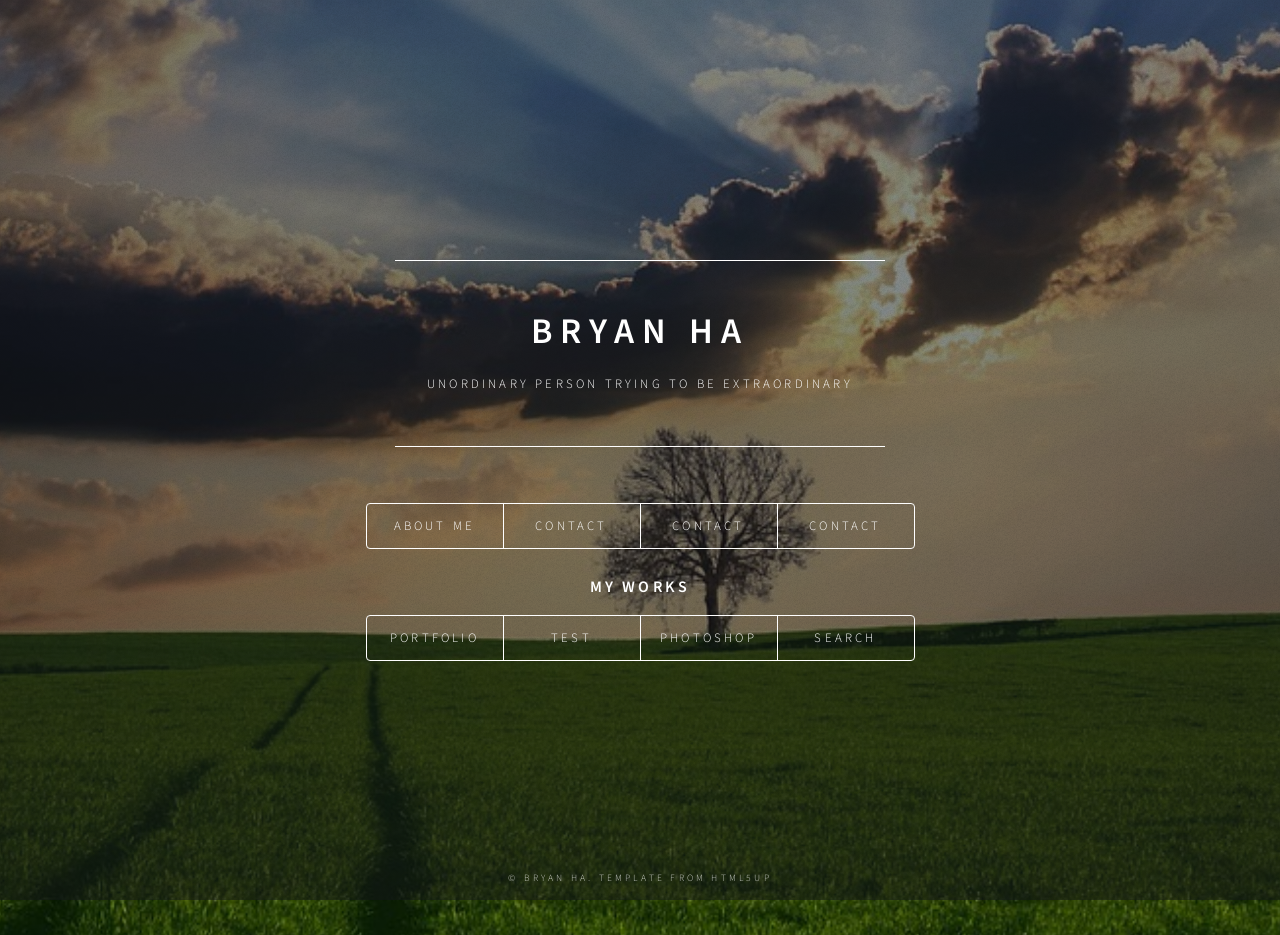
==== index minify.html @ 565de6df "Add files via upload" ====
<!DOCTYPE html><!--	Design by html5up.net--><title>Bryan Ha's Homepage</title><meta charset=utf-8><meta content="Bryan Ha"name=author><meta content="Bryan's Portfolio"name=description><meta content="width=device-width,initial-scale=1,user-scalable=no"name=viewport><link href=assets/css/main.css rel=stylesheet><link href="https://fonts.googleapis.com/css?family=Open Sans"rel=stylesheet><!--[if lte IE 9]><link href=assets/css/ie9.css rel=stylesheet><![endif]--><noscript><link href=assets/css/noscript.css rel=stylesheet></noscript><a href=https://www.gravityscan.com/verify/04b4521ef605a716d107341e9aac6896efe40fd1870c4c7f682954d10226ec02 onclick='return window.open("https://www.gravityscan.com/verify/04b4521ef605a716d107341e9aac6896efe40fd1870c4c7f682954d10226ec02","gravityscan-verified-secure-site","width=760,height=470,left=160,top=170"),!1'rel="noopener noreferrer"target=_blank><img alt="Website Malware Scan"src=https://badges.gravityscan.com/badges/bryanha.me-04b4521ef605a716d107341e9aac6896efe40fd1870c4c7f682954d10226ec02 height=67 width=117></a><body><!-- Wrapper --><div id=wrapper><!-- Header --><header id=header><div class=content><div class=inner><h1>Bryan Ha</h1><p>Unordinary person trying to be extraordinary</div></div><nav><ul><li><a href=#About>About Me</a><li><a href=#contact>Contact</a><li><a href=#contact>Contact</a><li><a href=#contact>Contact</a></li><!--<li><a href="#elements">Elements</a></li>--></ul><br><h3>My works</h3><ul><li><a href=https://sangwookha.github.io/moi>Portfolio<li><a href=https://ouriblife.github.io/newproject>test<li><a href=https://ouriblife.github.io/newproject>Photoshop<li><a href=https://google.com>Search</ul></nav></header><!-- Main --><div id=main><!-- Intro --><article id=About><h2 class=major>About</h2><!--<span class="image main"><img src="images/pic01.jpg" alt="" /></span>--><p>I'm a recent high school graduate rolling into university in the fall. I tend to spend my time editing photos using Photoshop and studying coding online which eventually became my hobby of web design and development.<p>I also have a passion for competition math even though I'm not great at it along with playing music<p><b>UPDATE: Currently overwhelmed with first month of university</b></article><!-- Work --><article id=work><h2 class=major>Work</h2><span class="image main"><img alt=""src=images/pic02.jpg></span><p>Adipiscing magna sed dolor elit. Praesent eleifend dignissim arcu, at eleifend sapien imperdiet ac. Aliquam erat volutpat. Praesent urna nisi, fringila lorem et vehicula lacinia quam. Integer sollicitudin mauris nec lorem luctus ultrices.<p>Nullam et orci eu lorem consequat tincidunt vivamus et sagittis libero. Mauris aliquet magna magna sed nunc rhoncus pharetra. Pellentesque condimentum sem. In efficitur ligula tate urna. Maecenas laoreet massa vel lacinia pellentesque lorem ipsum dolor. Nullam et orci eu lorem consequat tincidunt. Vivamus et sagittis libero. Mauris aliquet magna magna sed nunc rhoncus amet feugiat tempus.</article><!-- About --><article id=a><h2 class=major>About</h2><span class="image main"><img alt=""src=images/pic03.jpg></span><p>Lorem ipsum dolor sit amet, consectetur et adipiscing elit. Praesent eleifend dignissim arcu, at eleifend sapien imperdiet ac. Aliquam erat volutpat. Praesent urna nisi, fringila lorem et vehicula lacinia quam. Integer sollicitudin mauris nec lorem luctus ultrices. Aliquam libero et malesuada fames ac ante ipsum primis in faucibus. Cras viverra ligula sit amet ex mollis mattis lorem ipsum dolor sit amet.</article><!-- Contact --><article id=contact><h2 class=major>Contact</h2><form action=# method=post><div class="field half first"><label for=name>Name</label><input id=name name=name></div><div class="field half"><label for=email>Email</label><input id=email name=email></div><div class=field><label for=message>Message</label><textarea id=message name=message rows=4></textarea></div><ul class=actions><li><input type=submit value="Send Message"class=special><li><input type=reset value=Reset></ul></form><ul class=icons><li><a href=# class="icon fa-twitter"><span class=label>Twitter</span></a><li><a href=# class="icon fa-facebook"><span class=label>Facebook</span></a><li><a href=# class="icon fa-instagram"><span class=label>Instagram</span></a><li><a href=# class="icon fa-github"><span class=label>GitHub</span></a></ul></article><!-- Elements --><article id=elements><h2 class=major>Elements</h2><section><h3 class=major>Text</h3><p>This is <b>bold</b> and this is <strong>strong</strong>. This is <i>italic</i> and this is <em>emphasized</em>. This is <sup>superscript</sup> text and this is <sub>subscript</sub> text. This is <u>underlined</u> and this is code: <code>for (;;) { ... }</code>. Finally, <a href=#>this is a link</a>.<hr><h2>Heading Level 2</h2><h3>Heading Level 3</h3><h4>Heading Level 4</h4><h5>Heading Level 5</h5><h6>Heading Level 6</h6><hr><h4>Blockquote</h4><blockquote>Fringilla nisl. Donec accumsan interdum nisi, quis tincidunt felis sagittis eget tempus euismod. Vestibulum ante ipsum primis in faucibus vestibulum. Blandit adipiscing eu felis iaculis volutpat ac adipiscing accumsan faucibus. Vestibulum ante ipsum primis in faucibus lorem ipsum dolor sit amet nullam adipiscing eu felis.</blockquote><h4>Preformatted</h4><pre><code>i = 0;

while (!deck.isInOrder()) {
    print 'Iteration ' + i;
    deck.shuffle();
    i++;
}

print 'It took ' + i + ' iterations to sort the deck.';</code></pre></section><section><h3 class=major>Lists</h3><h4>Unordered</h4><ul><li>Dolor pulvinar etiam.<li>Sagittis adipiscing.<li>Felis enim feugiat.</ul><h4>Alternate</h4><ul class=alt><li>Dolor pulvinar etiam.<li>Sagittis adipiscing.<li>Felis enim feugiat.</ul><h4>Ordered</h4><ol><li>Dolor pulvinar etiam.<li>Etiam vel felis viverra.<li>Felis enim feugiat.<li>Dolor pulvinar etiam.<li>Etiam vel felis lorem.<li>Felis enim et feugiat.</ol><h4>Icons</h4><ul class=icons><li><a href=# class="icon fa-twitter"><span class=label>Twitter</span></a><li><a href=# class="icon fa-facebook"><span class=label>Facebook</span></a><li><a href=# class="icon fa-instagram"><span class=label>Instagram</span></a><li><a href=# class="icon fa-github"><span class=label>Github</span></a></ul><h4>Actions</h4><ul class=actions><li><a href=# class="button special">Default</a><li><a href=# class=button>Default</a></ul><ul class="actions vertical"><li><a href=# class="button special">Default</a><li><a href=# class=button>Default</a></ul></section><section><h3 class=major>Table</h3><h4>Default</h4><div class=table-wrapper><table><thead><tr><th>Name<th>Description<th>Price<tbody><tr><td>Item One<td>Ante turpis integer aliquet porttitor.<td>29.99<tr><td>Item Two<td>Vis ac commodo adipiscing arcu aliquet.<td>19.99<tr><td>Item Three<td>Morbi faucibus arcu accumsan lorem.<td>29.99<tr><td>Item Four<td>Vitae integer tempus condimentum.<td>19.99<tr><td>Item Five<td>Ante turpis integer aliquet porttitor.<td>29.99<tfoot><tr><td colspan=2><td>100.00</table></div><h4>Alternate</h4><div class=table-wrapper><table class=alt><thead><tr><th>Name<th>Description<th>Price<tbody><tr><td>Item One<td>Ante turpis integer aliquet porttitor.<td>29.99<tr><td>Item Two<td>Vis ac commodo adipiscing arcu aliquet.<td>19.99<tr><td>Item Three<td>Morbi faucibus arcu accumsan lorem.<td>29.99<tr><td>Item Four<td>Vitae integer tempus condimentum.<td>19.99<tr><td>Item Five<td>Ante turpis integer aliquet porttitor.<td>29.99<tfoot><tr><td colspan=2><td>100.00</table></div></section><section><h3 class=major>Buttons</h3><ul class=actions><li><a href=# class="button special">Special</a><li><a href=# class=button>Default</a></ul><ul class=actions><li><a href=# class=button>Default</a><li><a href=# class="button small">Small</a></ul><ul class=actions><li><a href=# class="button special fa-download icon">Icon</a><li><a href=# class="button fa-download icon">Icon</a></ul><ul class=actions><li><span class="button special disabled">Disabled</span><li><span class="button disabled">Disabled</span></ul></section><section><h3 class=major>Form</h3><form action=# method=post><div class="field half first"><label for=demo-name>Name</label><input id=demo-name name=demo-name placeholder="Jane Doe"></div><div class="field half"><label for=demo-email>Email</label><input type=email id=demo-email name=demo-email placeholder=jane@untitled.tld></div><div class=field><label for=demo-category>Category</label><div class=select-wrapper><select id=demo-category name=demo-category><option value="">-<option value=1>Manufacturing<option value=1>Shipping<option value=1>Administration<option value=1>Human Resources</select></div></div><div class="field half first"><input type=radio id=demo-priority-low name=demo-priority checked><label for=demo-priority-low>Low</label></div><div class="field half"><input type=radio id=demo-priority-high name=demo-priority><label for=demo-priority-high>High</label></div><div class="field half first"><input type=checkbox id=demo-copy name=demo-copy><label for=demo-copy>Email me a copy</label></div><div class="field half"><input type=checkbox id=demo-human name=demo-human checked><label for=demo-human>Not a robot</label></div><div class=field><label for=demo-message>Message</label><textarea id=demo-message name=demo-message rows=6 placeholder="Enter your message"></textarea></div><ul class=actions><li><input type=submit value="Send Message"class=special><li><input type=reset value=Reset></ul></form></section></article></div><!-- Footer --><footer id=footer><p class=copyright>© Bryan Ha. Template from HTML5UP</footer></div><!-- BG --><div id=bg></div><!-- Scripts --><script src=assets/js/jquery.min.js></script><script src=assets/js/skel.min.js></script><script src=assets/js/util.js></script><script src=assets/js/main.js></script>
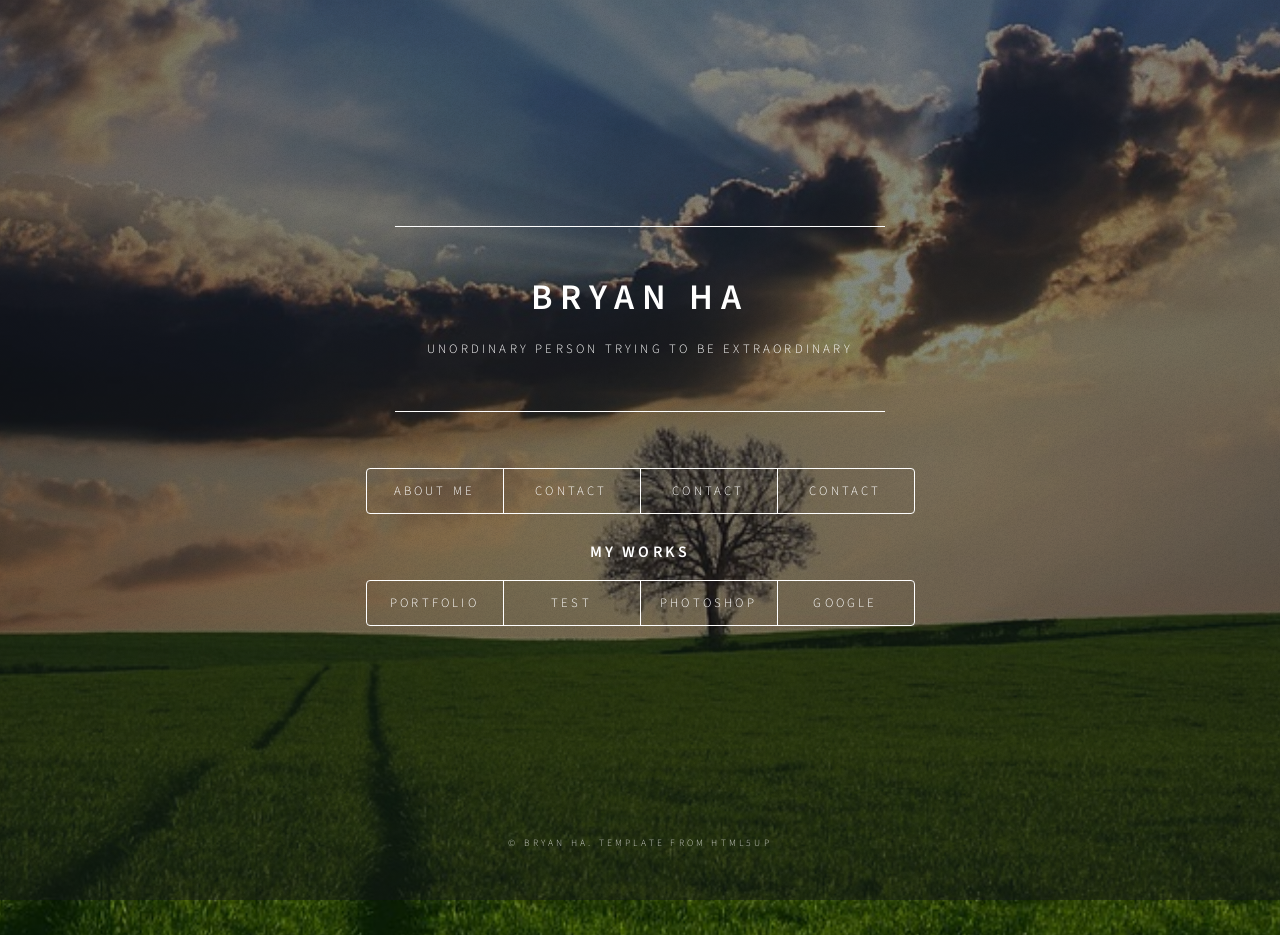
==== commit bcfe2281: "Add files via upload" ====
--- a/index minify.html
+++ b/index minify.html
@@ -1,4 +1,4 @@
-<!DOCTYPE html><!--	Design by html5up.net--><title>Bryan Ha's Homepage</title><meta charset=utf-8><meta content="Bryan Ha"name=author><meta content="Bryan's Portfolio"name=description><meta content="width=device-width,initial-scale=1,user-scalable=no"name=viewport><link href=assets/css/main.css rel=stylesheet><link href="https://fonts.googleapis.com/css?family=Open Sans"rel=stylesheet><!--[if lte IE 9]><link href=assets/css/ie9.css rel=stylesheet><![endif]--><noscript><link href=assets/css/noscript.css rel=stylesheet></noscript><a href=https://www.gravityscan.com/verify/04b4521ef605a716d107341e9aac6896efe40fd1870c4c7f682954d10226ec02 onclick='return window.open("https://www.gravityscan.com/verify/04b4521ef605a716d107341e9aac6896efe40fd1870c4c7f682954d10226ec02","gravityscan-verified-secure-site","width=760,height=470,left=160,top=170"),!1'rel="noopener noreferrer"target=_blank><img alt="Website Malware Scan"src=https://badges.gravityscan.com/badges/bryanha.me-04b4521ef605a716d107341e9aac6896efe40fd1870c4c7f682954d10226ec02 height=67 width=117></a><body><!-- Wrapper --><div id=wrapper><!-- Header --><header id=header><div class=content><div class=inner><h1>Bryan Ha</h1><p>Unordinary person trying to be extraordinary</div></div><nav><ul><li><a href=#About>About Me</a><li><a href=#contact>Contact</a><li><a href=#contact>Contact</a><li><a href=#contact>Contact</a></li><!--<li><a href="#elements">Elements</a></li>--></ul><br><h3>My works</h3><ul><li><a href=https://sangwookha.github.io/moi>Portfolio<li><a href=https://ouriblife.github.io/newproject>test<li><a href=https://ouriblife.github.io/newproject>Photoshop<li><a href=https://google.com>Search</ul></nav></header><!-- Main --><div id=main><!-- Intro --><article id=About><h2 class=major>About</h2><!--<span class="image main"><img src="images/pic01.jpg" alt="" /></span>--><p>I'm a recent high school graduate rolling into university in the fall. I tend to spend my time editing photos using Photoshop and studying coding online which eventually became my hobby of web design and development.<p>I also have a passion for competition math even though I'm not great at it along with playing music<p><b>UPDATE: Currently overwhelmed with first month of university</b></article><!-- Work --><article id=work><h2 class=major>Work</h2><span class="image main"><img alt=""src=images/pic02.jpg></span><p>Adipiscing magna sed dolor elit. Praesent eleifend dignissim arcu, at eleifend sapien imperdiet ac. Aliquam erat volutpat. Praesent urna nisi, fringila lorem et vehicula lacinia quam. Integer sollicitudin mauris nec lorem luctus ultrices.<p>Nullam et orci eu lorem consequat tincidunt vivamus et sagittis libero. Mauris aliquet magna magna sed nunc rhoncus pharetra. Pellentesque condimentum sem. In efficitur ligula tate urna. Maecenas laoreet massa vel lacinia pellentesque lorem ipsum dolor. Nullam et orci eu lorem consequat tincidunt. Vivamus et sagittis libero. Mauris aliquet magna magna sed nunc rhoncus amet feugiat tempus.</article><!-- About --><article id=a><h2 class=major>About</h2><span class="image main"><img alt=""src=images/pic03.jpg></span><p>Lorem ipsum dolor sit amet, consectetur et adipiscing elit. Praesent eleifend dignissim arcu, at eleifend sapien imperdiet ac. Aliquam erat volutpat. Praesent urna nisi, fringila lorem et vehicula lacinia quam. Integer sollicitudin mauris nec lorem luctus ultrices. Aliquam libero et malesuada fames ac ante ipsum primis in faucibus. Cras viverra ligula sit amet ex mollis mattis lorem ipsum dolor sit amet.</article><!-- Contact --><article id=contact><h2 class=major>Contact</h2><form action=# method=post><div class="field half first"><label for=name>Name</label><input id=name name=name></div><div class="field half"><label for=email>Email</label><input id=email name=email></div><div class=field><label for=message>Message</label><textarea id=message name=message rows=4></textarea></div><ul class=actions><li><input type=submit value="Send Message"class=special><li><input type=reset value=Reset></ul></form><ul class=icons><li><a href=# class="icon fa-twitter"><span class=label>Twitter</span></a><li><a href=# class="icon fa-facebook"><span class=label>Facebook</span></a><li><a href=# class="icon fa-instagram"><span class=label>Instagram</span></a><li><a href=# class="icon fa-github"><span class=label>GitHub</span></a></ul></article><!-- Elements --><article id=elements><h2 class=major>Elements</h2><section><h3 class=major>Text</h3><p>This is <b>bold</b> and this is <strong>strong</strong>. This is <i>italic</i> and this is <em>emphasized</em>. This is <sup>superscript</sup> text and this is <sub>subscript</sub> text. This is <u>underlined</u> and this is code: <code>for (;;) { ... }</code>. Finally, <a href=#>this is a link</a>.<hr><h2>Heading Level 2</h2><h3>Heading Level 3</h3><h4>Heading Level 4</h4><h5>Heading Level 5</h5><h6>Heading Level 6</h6><hr><h4>Blockquote</h4><blockquote>Fringilla nisl. Donec accumsan interdum nisi, quis tincidunt felis sagittis eget tempus euismod. Vestibulum ante ipsum primis in faucibus vestibulum. Blandit adipiscing eu felis iaculis volutpat ac adipiscing accumsan faucibus. Vestibulum ante ipsum primis in faucibus lorem ipsum dolor sit amet nullam adipiscing eu felis.</blockquote><h4>Preformatted</h4><pre><code>i = 0;
+<!DOCTYPE html><title>Bryan Ha's Homepage</title><meta charset=utf-8><meta content="Bryan Ha"name=author><meta content="Bryan's Portfolio"name=description><meta content="width=device-width,initial-scale=1,user-scalable=no"name=viewport><link href=assets/css/main.css rel=stylesheet><link href="https://fonts.googleapis.com/css?family=Open Sans"rel=stylesheet><!--[if lte IE 9]><link href=assets/css/ie9.css rel=stylesheet><![endif]--><noscript><link href=assets/css/noscript.css rel=stylesheet></noscript><div id=wrapper><header id=header><div class=content><div class=inner><h1>Bryan Ha</h1><p>Unordinary person trying to be extraordinary</div></div><nav><ul><li><a href=#About>About Me</a><li><a href=#contact>Contact</a><li><a href=#contact>Contact</a><li><a href=#contact>Contact</a></ul><br><h3>My works</h3><ul><li><a href=https://sangwookha.github.io/moi>Portfolio<li><a href=https://ouriblife.github.io/newproject>test<li><a href=https://ouriblife.github.io/newproject>Photoshop<li><a href=https://google.com>Google</ul></nav></header><div id=main><article id=About><h2 class=major>About</h2><p>I'm a recent high school graduate rolling into university in the fall. I tend to spend my time editing photos using Photoshop and studying coding online which eventually became my hobby of web design and development.<p>I also have a passion for competition math even though I'm not great at it along with playing music<p><b>UPDATE: Currently overwhelmed with first month of university</b></article><article id=work><h2 class=major>Work</h2><span class="image main"><img alt=""src=images/pic02.jpg></span><p>Adipiscing magna sed dolor elit. Praesent eleifend dignissim arcu, at eleifend sapien imperdiet ac. Aliquam erat volutpat. Praesent urna nisi, fringila lorem et vehicula lacinia quam. Integer sollicitudin mauris nec lorem luctus ultrices.<p>Nullam et orci eu lorem consequat tincidunt vivamus et sagittis libero. Mauris aliquet magna magna sed nunc rhoncus pharetra. Pellentesque condimentum sem. In efficitur ligula tate urna. Maecenas laoreet massa vel lacinia pellentesque lorem ipsum dolor. Nullam et orci eu lorem consequat tincidunt. Vivamus et sagittis libero. Mauris aliquet magna magna sed nunc rhoncus amet feugiat tempus.</article><article id=a><h2 class=major>About</h2><span class="image main"><img alt=""src=images/pic03.jpg></span><p>Lorem ipsum dolor sit amet, consectetur et adipiscing elit. Praesent eleifend dignissim arcu, at eleifend sapien imperdiet ac. Aliquam erat volutpat. Praesent urna nisi, fringila lorem et vehicula lacinia quam. Integer sollicitudin mauris nec lorem luctus ultrices. Aliquam libero et malesuada fames ac ante ipsum primis in faucibus. Cras viverra ligula sit amet ex mollis mattis lorem ipsum dolor sit amet.</article><article id=contact><h2 class=major>Contact</h2><form action=# method=post><div class="field half first"><label for=name>Name</label><input id=name name=name></div><div class="field half"><label for=email>Email</label><input id=email name=email></div><div class=field><label for=message>Message</label><textarea id=message name=message rows=4></textarea></div><ul class=actions><li><input type=submit value="Send Message"class=special><li><input type=reset value=Reset></ul></form><ul class=icons><li><a href=# class="icon fa-twitter"><span class=label>Twitter</span></a><li><a href=# class="icon fa-facebook"><span class=label>Facebook</span></a><li><a href=# class="icon fa-instagram"><span class=label>Instagram</span></a><li><a href=# class="icon fa-github"><span class=label>GitHub</span></a></ul></article><article id=elements><h2 class=major>Elements</h2><section><h3 class=major>Text</h3><p>This is <b>bold</b> and this is <strong>strong</strong>. This is <i>italic</i> and this is <em>emphasized</em>. This is <sup>superscript</sup> text and this is <sub>subscript</sub> text. This is <u>underlined</u> and this is code: <code>for (;;) { ... }</code>. Finally, <a href=#>this is a link</a>.<hr><h2>Heading Level 2</h2><h3>Heading Level 3</h3><h4>Heading Level 4</h4><h5>Heading Level 5</h5><h6>Heading Level 6</h6><hr><h4>Blockquote</h4><blockquote>Fringilla nisl. Donec accumsan interdum nisi, quis tincidunt felis sagittis eget tempus euismod. Vestibulum ante ipsum primis in faucibus vestibulum. Blandit adipiscing eu felis iaculis volutpat ac adipiscing accumsan faucibus. Vestibulum ante ipsum primis in faucibus lorem ipsum dolor sit amet nullam adipiscing eu felis.</blockquote><h4>Preformatted</h4><pre><code>i = 0;
 
 while (!deck.isInOrder()) {
     print 'Iteration ' + i;
@@ -6,4 +6,4 @@
     i++;
 }
 
-print 'It took ' + i + ' iterations to sort the deck.';</code></pre></section><section><h3 class=major>Lists</h3><h4>Unordered</h4><ul><li>Dolor pulvinar etiam.<li>Sagittis adipiscing.<li>Felis enim feugiat.</ul><h4>Alternate</h4><ul class=alt><li>Dolor pulvinar etiam.<li>Sagittis adipiscing.<li>Felis enim feugiat.</ul><h4>Ordered</h4><ol><li>Dolor pulvinar etiam.<li>Etiam vel felis viverra.<li>Felis enim feugiat.<li>Dolor pulvinar etiam.<li>Etiam vel felis lorem.<li>Felis enim et feugiat.</ol><h4>Icons</h4><ul class=icons><li><a href=# class="icon fa-twitter"><span class=label>Twitter</span></a><li><a href=# class="icon fa-facebook"><span class=label>Facebook</span></a><li><a href=# class="icon fa-instagram"><span class=label>Instagram</span></a><li><a href=# class="icon fa-github"><span class=label>Github</span></a></ul><h4>Actions</h4><ul class=actions><li><a href=# class="button special">Default</a><li><a href=# class=button>Default</a></ul><ul class="actions vertical"><li><a href=# class="button special">Default</a><li><a href=# class=button>Default</a></ul></section><section><h3 class=major>Table</h3><h4>Default</h4><div class=table-wrapper><table><thead><tr><th>Name<th>Description<th>Price<tbody><tr><td>Item One<td>Ante turpis integer aliquet porttitor.<td>29.99<tr><td>Item Two<td>Vis ac commodo adipiscing arcu aliquet.<td>19.99<tr><td>Item Three<td>Morbi faucibus arcu accumsan lorem.<td>29.99<tr><td>Item Four<td>Vitae integer tempus condimentum.<td>19.99<tr><td>Item Five<td>Ante turpis integer aliquet porttitor.<td>29.99<tfoot><tr><td colspan=2><td>100.00</table></div><h4>Alternate</h4><div class=table-wrapper><table class=alt><thead><tr><th>Name<th>Description<th>Price<tbody><tr><td>Item One<td>Ante turpis integer aliquet porttitor.<td>29.99<tr><td>Item Two<td>Vis ac commodo adipiscing arcu aliquet.<td>19.99<tr><td>Item Three<td>Morbi faucibus arcu accumsan lorem.<td>29.99<tr><td>Item Four<td>Vitae integer tempus condimentum.<td>19.99<tr><td>Item Five<td>Ante turpis integer aliquet porttitor.<td>29.99<tfoot><tr><td colspan=2><td>100.00</table></div></section><section><h3 class=major>Buttons</h3><ul class=actions><li><a href=# class="button special">Special</a><li><a href=# class=button>Default</a></ul><ul class=actions><li><a href=# class=button>Default</a><li><a href=# class="button small">Small</a></ul><ul class=actions><li><a href=# class="button special fa-download icon">Icon</a><li><a href=# class="button fa-download icon">Icon</a></ul><ul class=actions><li><span class="button special disabled">Disabled</span><li><span class="button disabled">Disabled</span></ul></section><section><h3 class=major>Form</h3><form action=# method=post><div class="field half first"><label for=demo-name>Name</label><input id=demo-name name=demo-name placeholder="Jane Doe"></div><div class="field half"><label for=demo-email>Email</label><input type=email id=demo-email name=demo-email placeholder=jane@untitled.tld></div><div class=field><label for=demo-category>Category</label><div class=select-wrapper><select id=demo-category name=demo-category><option value="">-<option value=1>Manufacturing<option value=1>Shipping<option value=1>Administration<option value=1>Human Resources</select></div></div><div class="field half first"><input type=radio id=demo-priority-low name=demo-priority checked><label for=demo-priority-low>Low</label></div><div class="field half"><input type=radio id=demo-priority-high name=demo-priority><label for=demo-priority-high>High</label></div><div class="field half first"><input type=checkbox id=demo-copy name=demo-copy><label for=demo-copy>Email me a copy</label></div><div class="field half"><input type=checkbox id=demo-human name=demo-human checked><label for=demo-human>Not a robot</label></div><div class=field><label for=demo-message>Message</label><textarea id=demo-message name=demo-message rows=6 placeholder="Enter your message"></textarea></div><ul class=actions><li><input type=submit value="Send Message"class=special><li><input type=reset value=Reset></ul></form></section></article></div><!-- Footer --><footer id=footer><p class=copyright>© Bryan Ha. Template from HTML5UP</footer></div><!-- BG --><div id=bg></div><!-- Scripts --><script src=assets/js/jquery.min.js></script><script src=assets/js/skel.min.js></script><script src=assets/js/util.js></script><script src=assets/js/main.js></script>+print 'It took ' + i + ' iterations to sort the deck.';</code></pre></section><section><h3 class=major>Lists</h3><h4>Unordered</h4><ul><li>Dolor pulvinar etiam.<li>Sagittis adipiscing.<li>Felis enim feugiat.</ul><h4>Alternate</h4><ul class=alt><li>Dolor pulvinar etiam.<li>Sagittis adipiscing.<li>Felis enim feugiat.</ul><h4>Ordered</h4><ol><li>Dolor pulvinar etiam.<li>Etiam vel felis viverra.<li>Felis enim feugiat.<li>Dolor pulvinar etiam.<li>Etiam vel felis lorem.<li>Felis enim et feugiat.</ol><h4>Icons</h4><ul class=icons><li><a href=# class="icon fa-twitter"><span class=label>Twitter</span></a><li><a href=# class="icon fa-facebook"><span class=label>Facebook</span></a><li><a href=# class="icon fa-instagram"><span class=label>Instagram</span></a><li><a href=# class="icon fa-github"><span class=label>Github</span></a></ul><h4>Actions</h4><ul class=actions><li><a href=# class="button special">Default</a><li><a href=# class=button>Default</a></ul><ul class="actions vertical"><li><a href=# class="button special">Default</a><li><a href=# class=button>Default</a></ul></section><section><h3 class=major>Table</h3><h4>Default</h4><div class=table-wrapper><table><thead><tr><th>Name<th>Description<th>Price<tbody><tr><td>Item One<td>Ante turpis integer aliquet porttitor.<td>29.99<tr><td>Item Two<td>Vis ac commodo adipiscing arcu aliquet.<td>19.99<tr><td>Item Three<td>Morbi faucibus arcu accumsan lorem.<td>29.99<tr><td>Item Four<td>Vitae integer tempus condimentum.<td>19.99<tr><td>Item Five<td>Ante turpis integer aliquet porttitor.<td>29.99<tfoot><tr><td colspan=2><td>100.00</table></div><h4>Alternate</h4><div class=table-wrapper><table class=alt><thead><tr><th>Name<th>Description<th>Price<tbody><tr><td>Item One<td>Ante turpis integer aliquet porttitor.<td>29.99<tr><td>Item Two<td>Vis ac commodo adipiscing arcu aliquet.<td>19.99<tr><td>Item Three<td>Morbi faucibus arcu accumsan lorem.<td>29.99<tr><td>Item Four<td>Vitae integer tempus condimentum.<td>19.99<tr><td>Item Five<td>Ante turpis integer aliquet porttitor.<td>29.99<tfoot><tr><td colspan=2><td>100.00</table></div></section><section><h3 class=major>Buttons</h3><ul class=actions><li><a href=# class="button special">Special</a><li><a href=# class=button>Default</a></ul><ul class=actions><li><a href=# class=button>Default</a><li><a href=# class="button small">Small</a></ul><ul class=actions><li><a href=# class="button special fa-download icon">Icon</a><li><a href=# class="button fa-download icon">Icon</a></ul><ul class=actions><li><span class="button special disabled">Disabled</span><li><span class="button disabled">Disabled</span></ul></section><section><h3 class=major>Form</h3><form action=# method=post><div class="field half first"><label for=demo-name>Name</label><input id=demo-name name=demo-name placeholder="Jane Doe"></div><div class="field half"><label for=demo-email>Email</label><input type=email id=demo-email name=demo-email placeholder=jane@untitled.tld></div><div class=field><label for=demo-category>Category</label><div class=select-wrapper><select id=demo-category name=demo-category><option value="">-<option value=1>Manufacturing<option value=1>Shipping<option value=1>Administration<option value=1>Human Resources</select></div></div><div class="field half first"><input type=radio id=demo-priority-low name=demo-priority checked><label for=demo-priority-low>Low</label></div><div class="field half"><input type=radio id=demo-priority-high name=demo-priority><label for=demo-priority-high>High</label></div><div class="field half first"><input type=checkbox id=demo-copy name=demo-copy><label for=demo-copy>Email me a copy</label></div><div class="field half"><input type=checkbox id=demo-human name=demo-human checked><label for=demo-human>Not a robot</label></div><div class=field><label for=demo-message>Message</label><textarea id=demo-message name=demo-message rows=6 placeholder="Enter your message"></textarea></div><ul class=actions><li><input type=submit value="Send Message"class=special><li><input type=reset value=Reset></ul></form></section></article></div><footer id=footer><p class=copyright>© Bryan Ha. Template from HTML5UP</footer></div><div id=bg></div><script src=assets/js/jquery.min.js></script><script src=assets/js/skel.min.js></script><script src=assets/js/util.js></script><script src=assets/js/main.js></script><a href=https://www.gravityscan.com/verify/04b4521ef605a716d107341e9aac6896efe40fd1870c4c7f682954d10226ec02 onclick='return window.open("https://www.gravityscan.com/verify/04b4521ef605a716d107341e9aac6896efe40fd1870c4c7f682954d10226ec02","gravityscan-verified-secure-site","width=760,height=470,left=160,top=170"),!1'rel="noopener noreferrer"target=_blank><img alt="Website Malware Scan"src=https://badges.gravityscan.com/badges/bryanha.me-04b4521ef605a716d107341e9aac6896efe40fd1870c4c7f682954d10226ec02 height=67 width=117></a>
